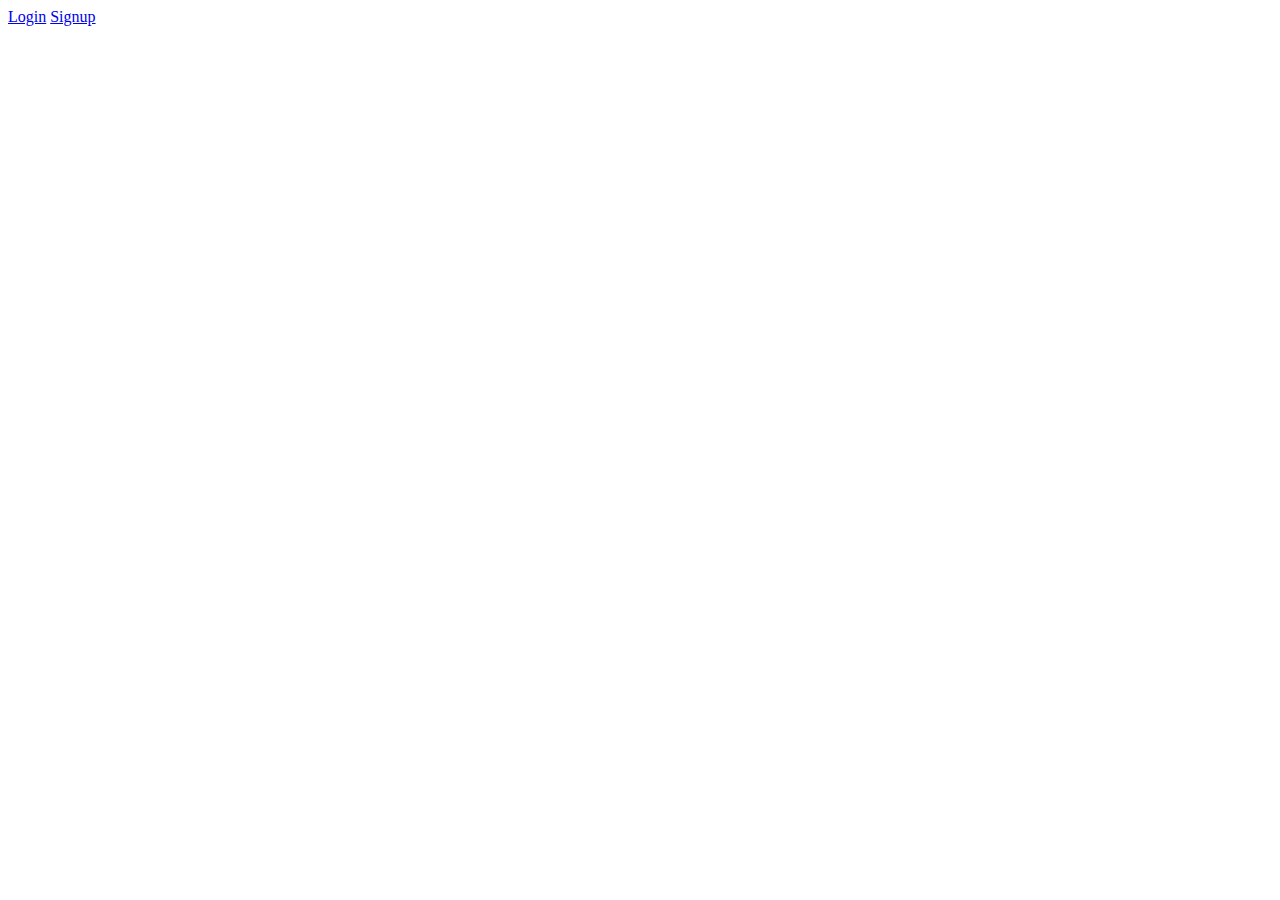
==== ad-detail.html @ c955f6d5 "First commit First commit" ====
<!DOCTYPE html>
<html lang="en">
  <head>
    <meta charset="UTF-8" />
    <meta name="viewport" content="width=device-width, initial-scale=1.0" />
    <title>Ad detail</title>
  </head>
  <body>
    <h1>Ad detail</h1>
    <section id="ad-detail"></section>
    <script type="module" src="./ad-detail.js"></script>
  </body>
</html>
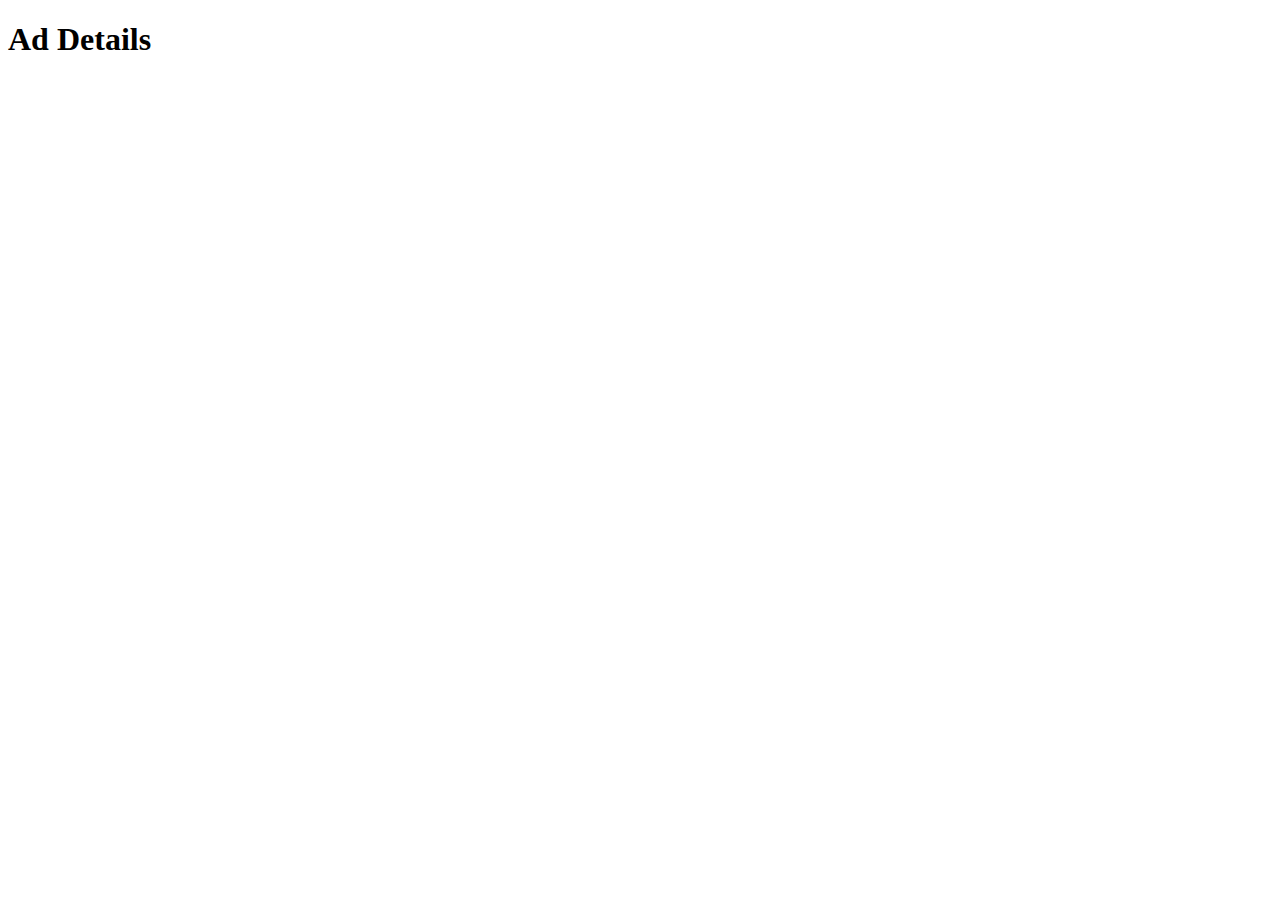
==== commit 72236e27: "maquetacion lista" ====
--- a/ad-detail.html
+++ b/ad-detail.html
@@ -3,11 +3,25 @@
   <head>
     <meta charset="UTF-8" />
     <meta name="viewport" content="width=device-width, initial-scale=1.0" />
-    <title>Ad detail</title>
+    <title>Ad Detail</title>
+    <link rel="stylesheet" href="./common.css" />
+    <link rel="stylesheet" href="./ad-detail-style.css" />
   </head>
   <body>
-    <h1>Ad detail</h1>
-    <section id="ad-detail"></section>
+    <main>
+      <section class="ad-detail-container">
+        <h1>Ad Details</h1>
+
+        <div id="ad-detail">
+          
+        </div>
+
+        <div id="ad-actions" class="ad-actions-container">
+          
+        </div>
+      </section>
+    </main>
+
     <script type="module" src="./ad-detail.js"></script>
   </body>
 </html>
